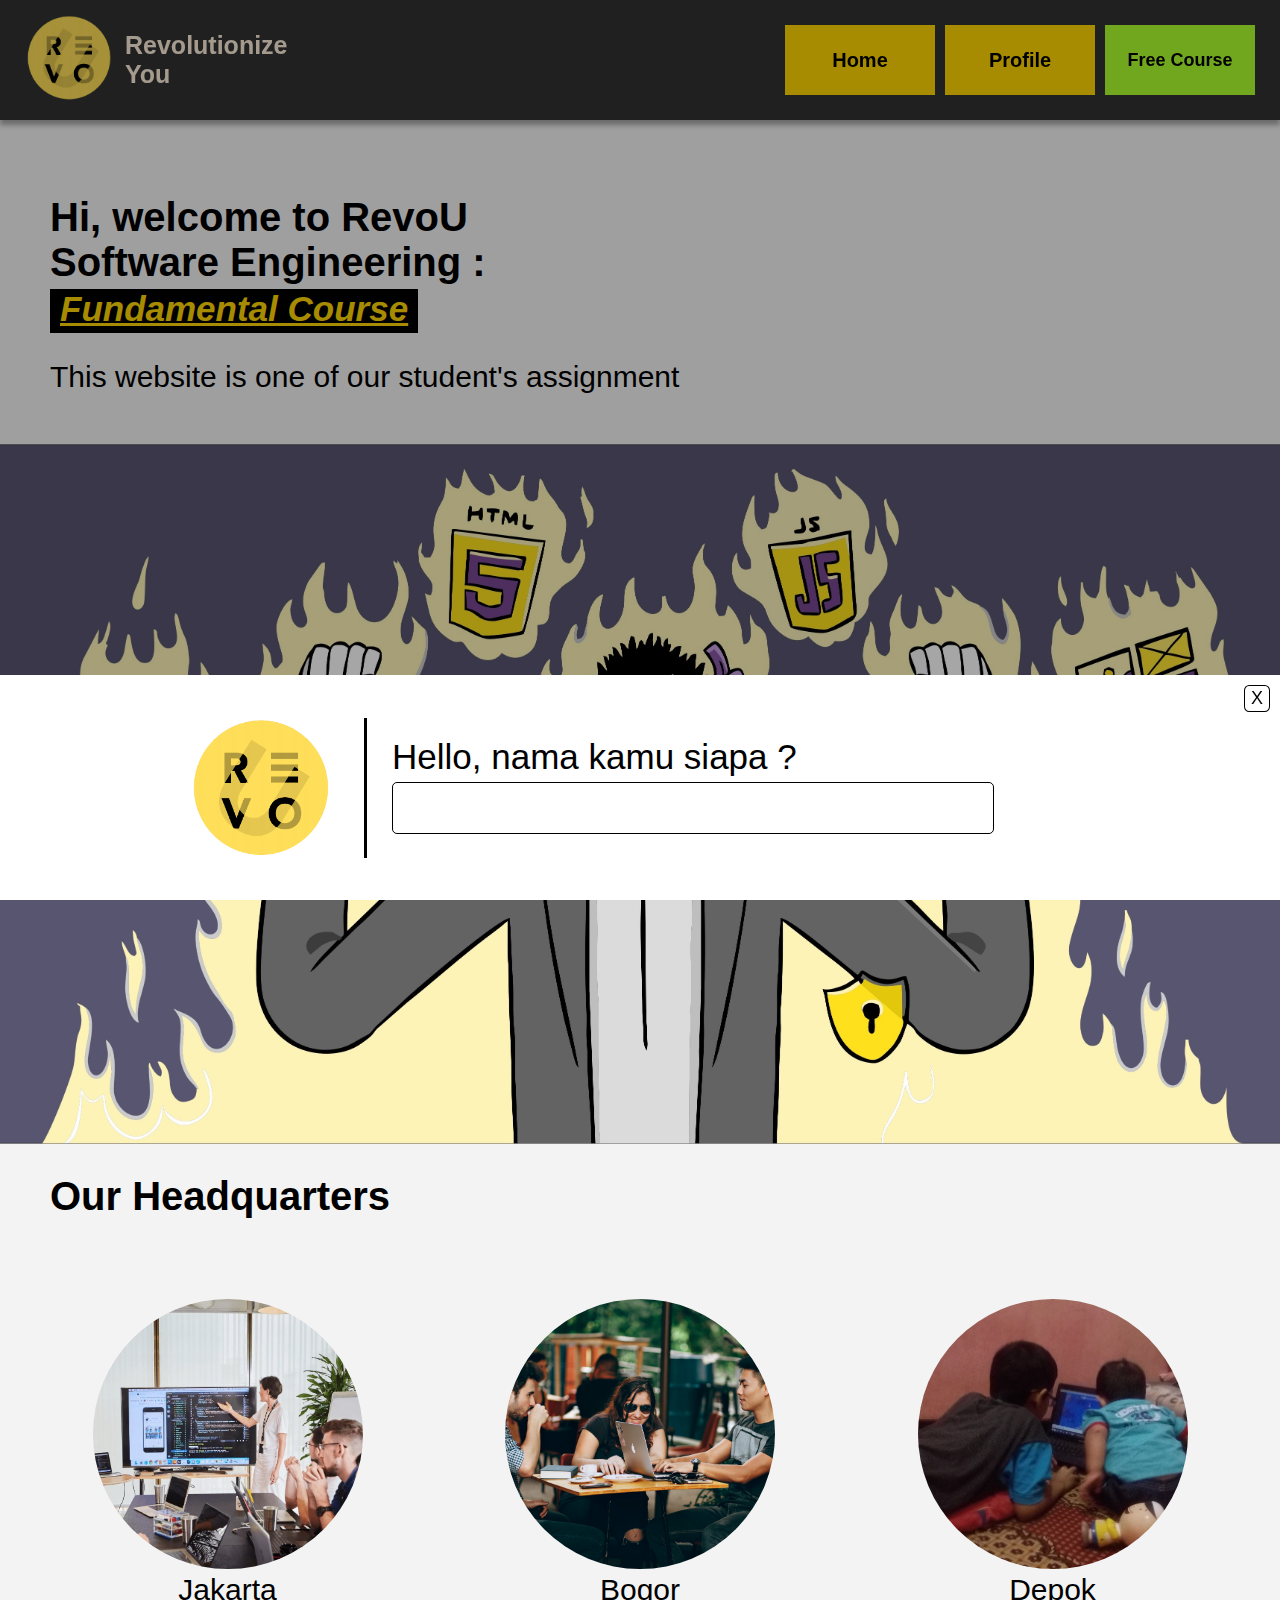
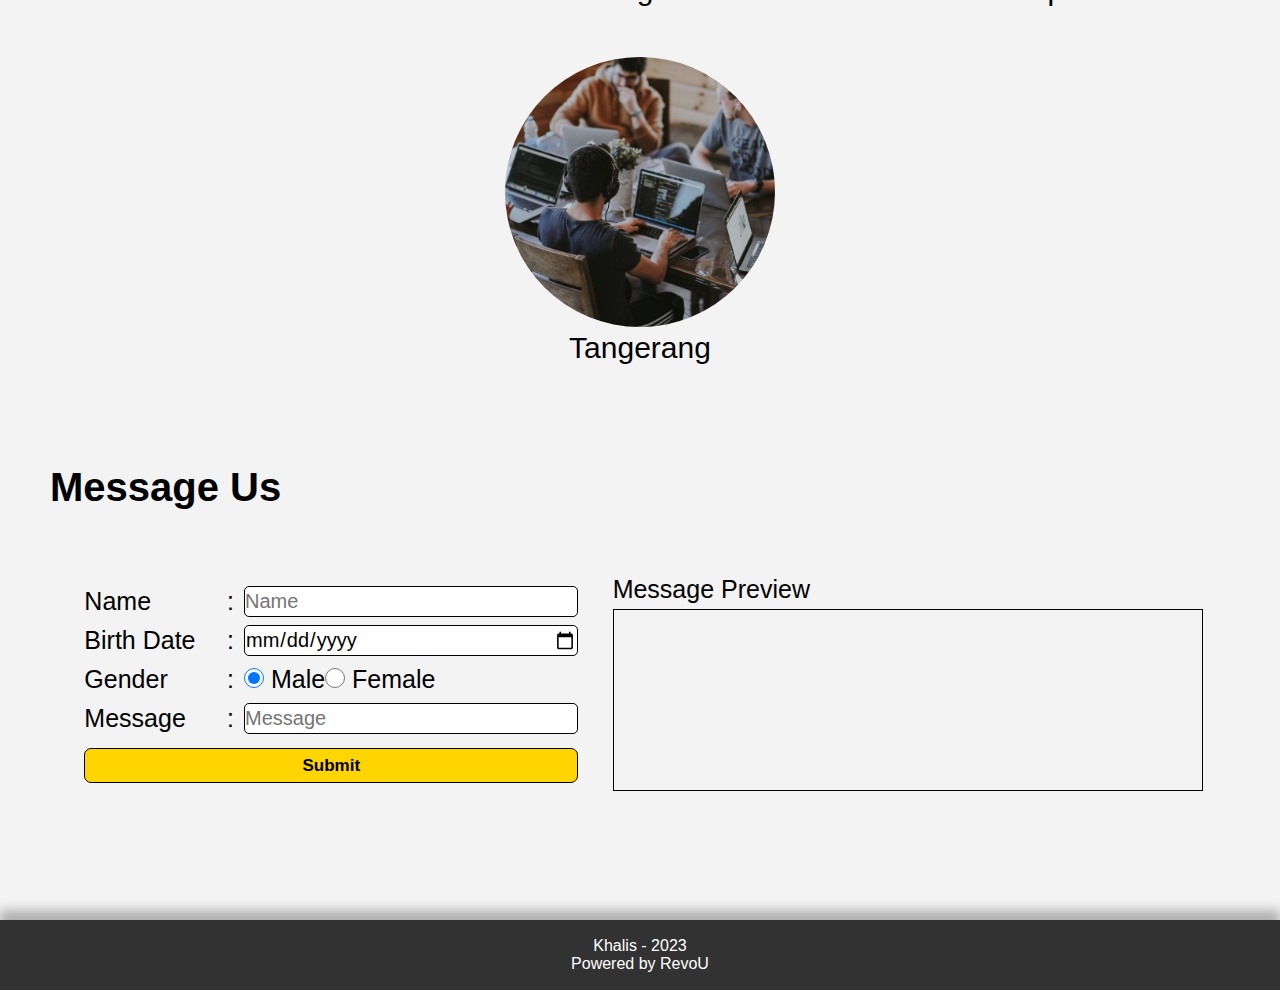
==== index.html @ 7afa5dc7 "responsive & resize : mobile S M L" ====
<!DOCTYPE html>

<html>

<head>
    <title>RevoU SEFC</title>
    <link rel="stylesheet" href="CSS/index.css">
    <meta name="viewport" content="width=device-width, initial-scale=1.0">
    <meta charset="UTF-8">
    <link rel="icon" type="image/x-icon" href="Assets/logo.png">

</head>

<body>

    <!-- HEADER -->
    <header>
        <nav>
            <div class="logo">
                <a href="index.html"><img src="Assets/logo.png"></a>
                <h4>Revolutionize You</h4>
            </div>
            <div class="menu">
                <a href="index.html"><button class="home">Home</button></a>
                <a href="profile.html"><button class="profile">Profile</button></a>
                <a href="course.html"><button id="course">Free Course</button></a>
            </div>
            <div class="burger">
                <button id="burger-button">
                    <div class="stripe"></div>
                    <div class="stripe"></div>
                    <div class="stripe"></div>
                </button>
            </div>
        </nav>
        <div id="burger-dropdown">
            <a href="index.html"><button class="menu-burger">Home</button></a>
            <a href="profile.html"><button class="menu-burger">Profile</button></a>
            <a href="course.html"><button class="menu-burger" id="course">Free Course</button></a>
        </div>
    </header>

    <!-- MAIN -->
    <main>

        <section id="welcome">
            <div class="container-welcome">

                <div class="welcome-head">
                    <h1><span id="guest">Hi,</span> welcome to RevoU<br>
                        Software Engineering : <br>
                        <span class="fc">
                            <a href="https://revou.co/fundamental-course-software-engineering?
                            utm_source=referral&utm_medium=advocacy&
                            utm_campaign=minicourse&refcode=khalllah">
                                <u>Fundamental Course</u></a></span>
                    </h1>
                    <p>This website is one of our student's assignment</p>
                </div>

                <figure class="banner">
                    <!-- EDIT GAMBAR -->
                    <img src="Assets/welcome-banner.jpg" style="width: 100%;">
                </figure>

            </div>
        </section>

        <section id="headquarters">

            <head>
                <h1>Our Headquarters</h1>
            </head>
            <div class="container-headquarter">
                <figure>
                    <img src="Assets/jakarta.jpg">
                    <figcaption>Jakarta</figcaption>
                </figure>
                <figure>
                    <img src="Assets/bogor.jpg">
                    <figcaption>Bogor</figcaption>
                </figure>
                <figure>
                    <img src="Assets/depok.jpg">
                    <figcaption>Depok</figcaption>
                </figure>
                <figure>
                    <img src="Assets/tangerang.jpg">
                    <figcaption>Tangerang</figcaption>
                </figure>
            </div>
        </section>

        <!-- MESSAGE US SECTION -->
        <section id="message">
            <h1>Message Us</h1>

            <div class="message-part">

                <!-- MESSAGE INPUT FORM -->
                <div class="message-input">
                    <form method="post">
                        <table>
                            <tr>
                                <td colspan="3" id="constraint-alert"></td>
                            </tr>
                            <tr>
                                <td class="col-1">Name</td>
                                <td class="col-2">:</td>
                                <td class="col-3"><input id="user-name" type="text" placeholder="Name"></td>
                            </tr>
                            <tr>
                                <td class="col-1">Birth Date</td>
                                <td class="col-2">:</td>
                                <td class="col-3"><input id="birth-date" type="date" placeholder="Tanggal Lahir"></td>
                            </tr>
                            <tr>
                                <td class="col-1">Gender</td>
                                <td class="col-2">:</td>
                                <td class="col-3">
                                    <div>
                                        <input type="radio" name="gender" value="Male" checked>
                                        <label>Male</label>
                                    </div>
                                    <div>
                                        <input type="radio" name="gender" value="Female">
                                        <label>Female</label>
                                    </div>
                                </td>
                            </tr>
                            <tr>
                                <td class="col-1">Message</td>
                                <td class="col-2">:</td>
                                <td class="col-3"><input type="text" id="user-message" placeholder="Message"></td>
                            </tr>
                            <tr>
                                <td class="row-submit" colspan="3"><button id="submit" type="button">Submit</button>
                                </td>
                            </tr>
                        </table>
                    </form>
                </div>

                <!-- MESSAGE PREVIEW -->
                <div class="message-preview">
                    <h4>Message Preview</h4>
                    <div class="message-preview-container">
                        <p id="preview-box"></p>
                    </div>
                </div>

            </div>

        </section>
    </main>
</body>

<!-- FOOTER -->
<footer>
    <p class="copyright">Khalis - 2023</p>
    <p class="revou">Powered by RevoU</p>
</footer>

<!-- POP UP BLINDER INPUT NAME -->

<div id="popup-blinder"></div>

<div id="input-name">
    <div class="popup-logo">
        <img src="Assets/logo.png">
        <div class="popup-divider"></div>
    </div>
    <form name="input-guest-name">
        <label class="popup-message"> Hello, nama kamu siapa ?</label>
        <br>
        <input class="popup-message" name="guest-name" type="text">
    </form>
    <div id="popup-close">
        <a class="popup-x" href="index.html">X</a>
    </div>
</div>




<!-- DOM JS SCRIPT -->
<script src="JS/index.js"></script>

</html>
---- CSS/index.css ----
/* CSS RESET */
* {
	margin: 0;
	padding: 0;
	border: 0;
	font-size: 100%;
	font: inherit;
	vertical-align: baseline;
}

/* GENERAL STYLE */

body {
	background-color: rgb(243, 243, 243);
}

h1, p, h4, th, td, figcaption, button, input {
	font-family: 'Segoe UI', Tahoma, Geneva, Verdana, sans-serif;
}

input {
	border: 1px solid black;
	border-radius: 5px;
	width: 100%;
	height: 100%;
}

h1 {
	font-size: 40px;
	margin-bottom: 30px;
	padding-left: 30px;
	font-weight: bold;
	padding: 0px 50px 0px 50px;
}

figcaption {
	font-size: 30px;
}

/* HEADER STYLE */

.logo {
	display: flex;
	align-items: center;
	margin-left: 20px;
	
}

.logo > h4  {
	color: antiquewhite;
	margin: 0px 5px 0px 5px;
	height: fit-content;
	font-size: 25px;
	font-weight: bold;
}

.logo > a > img {
	width: 100px;
}

nav {
	display: flex;
	background-color: rgb(50, 50, 50);
	height: 120px;
	box-shadow: 0 5px 5px rgba(13, 13, 13, 0.345);	
}

header {
	position: fixed;
	width: 100%;
}

.menu {
	display: flex;
	justify-content: flex-end;
	align-items: center;
	width: 100%;
	margin-right: 20px;
}

.menu > a > button {
	padding: 20px;
	background-color: rgb(255, 213, 0);
	margin: 0px 5px 0px 5px;
	width: 150px;
	height: 70px;
	text-align: center;
	font-size: 20px;
	font-weight: bold;
}

.menu > a > button:hover {
	background-color: rgb(239, 199, 0);
	color: white;
}

#course {
	background-color: greenyellow;
	font-size: large;
}

#course:hover {
	background-color: rgb(154, 229, 40);
	font-size: large;
}

.fc {
	font-style: italic;
	font-size: 35px;
	font-weight: 700;
	padding: 0 10px 5px 10px;
	background-color: black;
}

.fc > a {
	color: rgb(255, 213, 0);
}

.fc > a:hover {
	color: rgb(255, 174, 0);
}


/* MAIN BODY STYLE */

main {
	padding-top: 195px;
}

.container-welcome > figure {
	display: flex;
	justify-content: center;
	margin: 30px 0 30px 0;
}

.welcome-head > p {
	padding: 0px 50px 20px 50px;
	font-size: 30px;
}


/* HEADQUARTER STYLE */

.container-headquarter > figure > img {
	width: 300px;
}

.container-headquarter {
	display: flex;
	justify-content: space-evenly;
	flex-wrap: wrap;
}

.container-headquarter > figure {
	text-align: center;
	margin: 50px 50px 0 50px;
}

.container-headquarter > figure > img {
	width:270px;
  	height:270px;
  	object-fit:cover;
  	border-radius:50%;
}


/* MESSAGE STYLE */

#message {
	margin-top: 100px;
	margin-bottom: 100px;
}

#constraint-alert {
	text-align: center;
	font-size: 20px;
	color: red;
}

td {
	display: flex;
	align-items: center;
	padding: 5px;
	font-size: 25px;
}

tr {
	display: flex;
}

.col-1 {
	width: 200px
}

.col-2 {
	width: fit-content;
}

.col-3 {
	width: 100%;
}

.row-submit {
	width: 100%;
}

.message-preview-container {
	border: 1px solid black; 
	min-height: 180px;
	max-height: fit-content;
	margin-top: 5px;
}

#user-name, #birth-date, #user-message {
	width: 100%;
	font-size: 20px;
}

#preview-box {
	word-wrap: break-word;
	padding: 10px;
	font-size: 18px;
}

.message-part {
	display: flex;
	flex-wrap: wrap;
	justify-content: space-evenly;
	margin: 0 50px 0 50px;
}

.message-preview {
	width: 50%;
	margin-top: 35px;
}

.message-input {
	margin-top: 30px;
	margin-bottom: 30px;
}

input[type=radio] {
	width: 20px;
	height: 20px;
}

h4 {
	font-size: 25px;
}

#submit {
	margin-top: 5px;
	width: 100%;
	height: 35px;
	font-size: 17px;
	background-color: rgb(255, 213, 0);
	font-weight: bold;
	border: 1px solid black;
	border-radius: 7px;
}

#submit:hover {
	margin-top: 5px;
	width: 100%;
	height: 35px;
	font-size: 17px;
	background-color: rgb(239, 199, 0);
	color: white;
}

/* FOOTER STYLE */

footer {
	display: flex;
	justify-content: center;
	flex-direction: column;
	align-items: center;
	background-color: rgb(50, 50, 50);
	height: 70px;
	box-shadow: 0px -10px 10px rgba(13, 13, 13, 0.288);
}

footer > p {
	color: white;
}

/* POP UP INPUT NAME */

#popup-blinder {
	position: fixed;
	left: 0;
	right: 0;
	bottom: 0;
	top: 0;
	background-color: rgba(0, 0, 0, 0.345);
}

#input-name {
	display: flex;
	align-items: center;
	position: fixed;
  	left: 0;
  	right: 0;
  	bottom: 0;
  	top: 75%;
  	background-color: white;
}

.popup-logo {
	display: flex;
	align-items: center;
	width: 100%;
	justify-content: flex-end;
}

.popup-logo > img {
	height: 100px;
}

.popup-divider {
	width: 3px;
	height: 70px;
	background-color: black;
	margin: 20px;
}

.popup-message {
	font-size: 25px;
	font-family:'Gill Sans', 'Gill Sans MT', Calibri, 'Trebuchet MS', sans-serif;
	margin: 5px;
	width: 300px;
	height: 40px;
}

.popup-x {
	display: flex;
	justify-content: center;
	align-items: center;
	/* position: fixed; */
  	left: 96%;
  	top: 77%;
  	border: 1px solid black;
	border-radius: 20%;
	width: 20px;
	font-size: large;
	font-family: Geneva, Verdana, sans-serif;
	font-weight: 500;
	text-decoration: none;
	color: black;
	padding: 2px 2px 2px 2px;
}

#popup-close {
	display: flex;
	justify-content: flex-end;
	align-items: start;
	width: 70%;
	height: 100%;
	margin-right: 10px;
	margin-top: 20px;
}

@media only screen and (max-width: 615px) {
	
	/* REVAMP POPUP */
	.popup-message {
		font-size: 20px;
		font-family:'Gill Sans', 'Gill Sans MT', Calibri, 'Trebuchet MS', sans-serif;
		margin: 5px;
		width: 100%;
		height: 40px;
	}

	.popup-logo > img{
		display: none;
	}

	.popup-logo {
		width: 20%;
	}
	
	#popup-close {
		width: 30%;
		height: 100%;
		margin-right: 10px;
		margin-top: 20px;
	}
}


@media only screen and (max-width: 800px) {
	
	/* RESIZE FIGURE */
	.container-headquarter > figure {
		margin: 50px 10px 0 10px;
	}

	.container-headquarter > figure > img {
		width: 150px;
		height: 150px;
	}

	.container-headquarter > figure > figcaption {
		font-size: large;
	}

	/* POSITIONING MESSAGE */

	#message {
		margin-top: 70px;
	}

	#message > h1 {
		margin-bottom: 0;
	}

	input {
		text-align: center;
	}

	
	/* REVAMP FORM */
	.col-1, .col-3 {
		width: 100%;
	}

	input {
		height: 50px;
	}

	#submit {
		margin-top: 30px;
		height: 50px;
		font-size: 20px;
	}

	#submit:hover {
		margin-top: 30px;
		height: 50px;
		font-size: 20px;
	}

	.col-3 {
		display: flex;
		justify-content: space-evenly;
	}

	.col-3 > div {
		display: flex;
		align-items: center;
	}

	.col-2 {
		display: none;
	}

	tr {
		flex-direction: column;
		width: 100%;
	}

	.message-input, form, table {
		width: 100%;
	}

	.col-3 > div > input[type=radio]{
		height: 40px;
		width: 40px;
		margin: 0 20px 0 20px;
	}

	.message-preview {
		width: 100%;
	}

	/* NAVBAR to BURGER */
	.menu {
		display: none;
	}

	.stripe {
		background-color: rgb(255, 255, 255);
		width: 20px;
		padding: 2px;
		margin: 3px;
	}

	.burger {
		display: flex;
		justify-content: flex-end;
		width: 100%;
	}

	.burger > button {
		display: flex;
		flex-direction: column;
		align-items: center;
		justify-content: center;
		width: 100px;
		background-color: rgba(0, 0, 0, 0);
		border-color: rgba(0, 0, 0, 0);
	}

	#burger-dropdown {
		display: none;
		flex-direction: column;
	}

	.menu-burger {
		padding: 20px;
		background-color: rgb(99, 99, 99);
		width: 100%;
		text-align: center;
		font-size: 20px;
		font-weight: bold;
		border-color: rgba(126, 126, 126, 0);
		color: rgb(255, 255, 255);
	}

	#course {
		padding: 20px;
		background-color: rgb(79, 79, 79);
		width: 100%;
		text-align: center;
		font-size: 20px;
		font-weight: bold;
		border-color: rgba(0, 0, 0, 0);
	}
	
}

@media only screen and (min-width: 1017px) {

	/* REVAMP POPUP */
	.popup-logo > img, .popup-divider {
		height: 140px;
	}

	.popup-message {
		height: 50px;
		font-size: 35px;
		width: 600px;
	}

}

@media only screen and (max-width: 1017px) {

	/* RESIZE FIGURE */

	.container-headquarter > figure > img {
		width: 200px;
		height: 200px;
	}

	.container-headquarter > figure > figcaption {
		font-size: large;
	}

}



@media only screen and (max-width: 425px) {

	/* RESIZE NAV */
	.logo > a > img {
		width: 70px;
	}

	.logo > h4 {
		font-size: medium;
	}
	
	/* RESIZE WELCOME */
	h1 {
		font-size: 25px;
		margin-bottom: 15px;
	}

	.fc {
		font-size: 25px;
	}

	.welcome-head > p {
		font-size: 20px;
	}


	/* RESIZE GENDER */
	.col-3 > div > input[type=radio]{
		height: 30px;
		width: 30px;
		margin: 0 10px 0 10px;
	}

	/* RESIZE FIGURE */

	.container-headquarter > figure > img {
		width: 150px;
		height: 150px;
	}

	.container-headquarter > figure > figcaption {
		font-size: large;
	}

}

@media only screen and (min-width:800px) {
	#burger-dropdown {
		display: none;
	}
}


@media only screen and (max-width: 320px) {

	/* POSITION MAIN */
	main {
		padding-top: 120px;
	}
	
	/* RESIZE NAV */
	nav {
		height: 70px;
	}
	
	.logo > a > img {
		width: 50px;
	}

	.logo > h4 {
		font-size: small;
	}


	/* RESIZE WELCOME */
	h1 {
		font-size: 20px;
		margin-bottom: 15px;
	}

	.fc {
		font-size: 20px;
	}

	.welcome-head > p {
		font-size: 15px;
	}

	
	/* RESIZE GENDER */
	.col-3 > div > input[type=radio]{
		height: 20px;
		width: 20px;
		margin: 0 10px 0 10px;
	}

	/* RESIZE FIGURE */

	.container-headquarter > figure > img {
		width: 100px;
		height: 100px;
	}

	.container-headquarter > figure > figcaption {
		font-size: large;
	}

}

@media only screen and (max-width: 356px) {
		
	/* POSITION MAIN */
	main {
		padding-top: 100px;
	}
		
	/* RESIZE NAV */
	nav {
		height: 70px;
	}
		
	.logo > a > img {
		width: 40px;
	}

	/* RESIZE WELCOME */
	h1 {
		font-size: 20px;
		margin-bottom: 10px;
	}

	.fc {
		font-size: 20px;
	}

	.welcome-head > p {
		font-size: 15px;
		padding-bottom: 7px;
	}

	.logo > h4 {
		font-size: medium;
	}

	/* RESIZE MESSAGE */
	
	#message {
		margin-bottom: 50px;
	}
	
	.message-input {
		margin-top: 10px;
    	margin-bottom: 15px;
	}
	
	td {
		font-size: 15px;
	}

	#user-name, #birth-date, #user-message {
		font-size: 15px;
		height: 30px;
	}

	#submit {
		margin-top: 20px;
    	height: 40px;
    	font-size: 15px;
	}

	h4 {
		font-size: 20px;
	}

	#constraint-alert {
		font-size: 15px;
	}
	
	/* RESIZE GENDER */
	.col-3 > div > input[type=radio]{
		height: 20px;
		width: 20px;
		margin: 0 5px 0 5px;
	}

	.col-3 > div > label{
		font-size: large;
	}

	/* RESIZE MESSAGE PREVIEW */
	.message-preview {
		margin-top: 10px;
	}

	#preview-box {
		word-wrap: break-word;
		padding: 5px;
		font-size: 12px;
	}

}
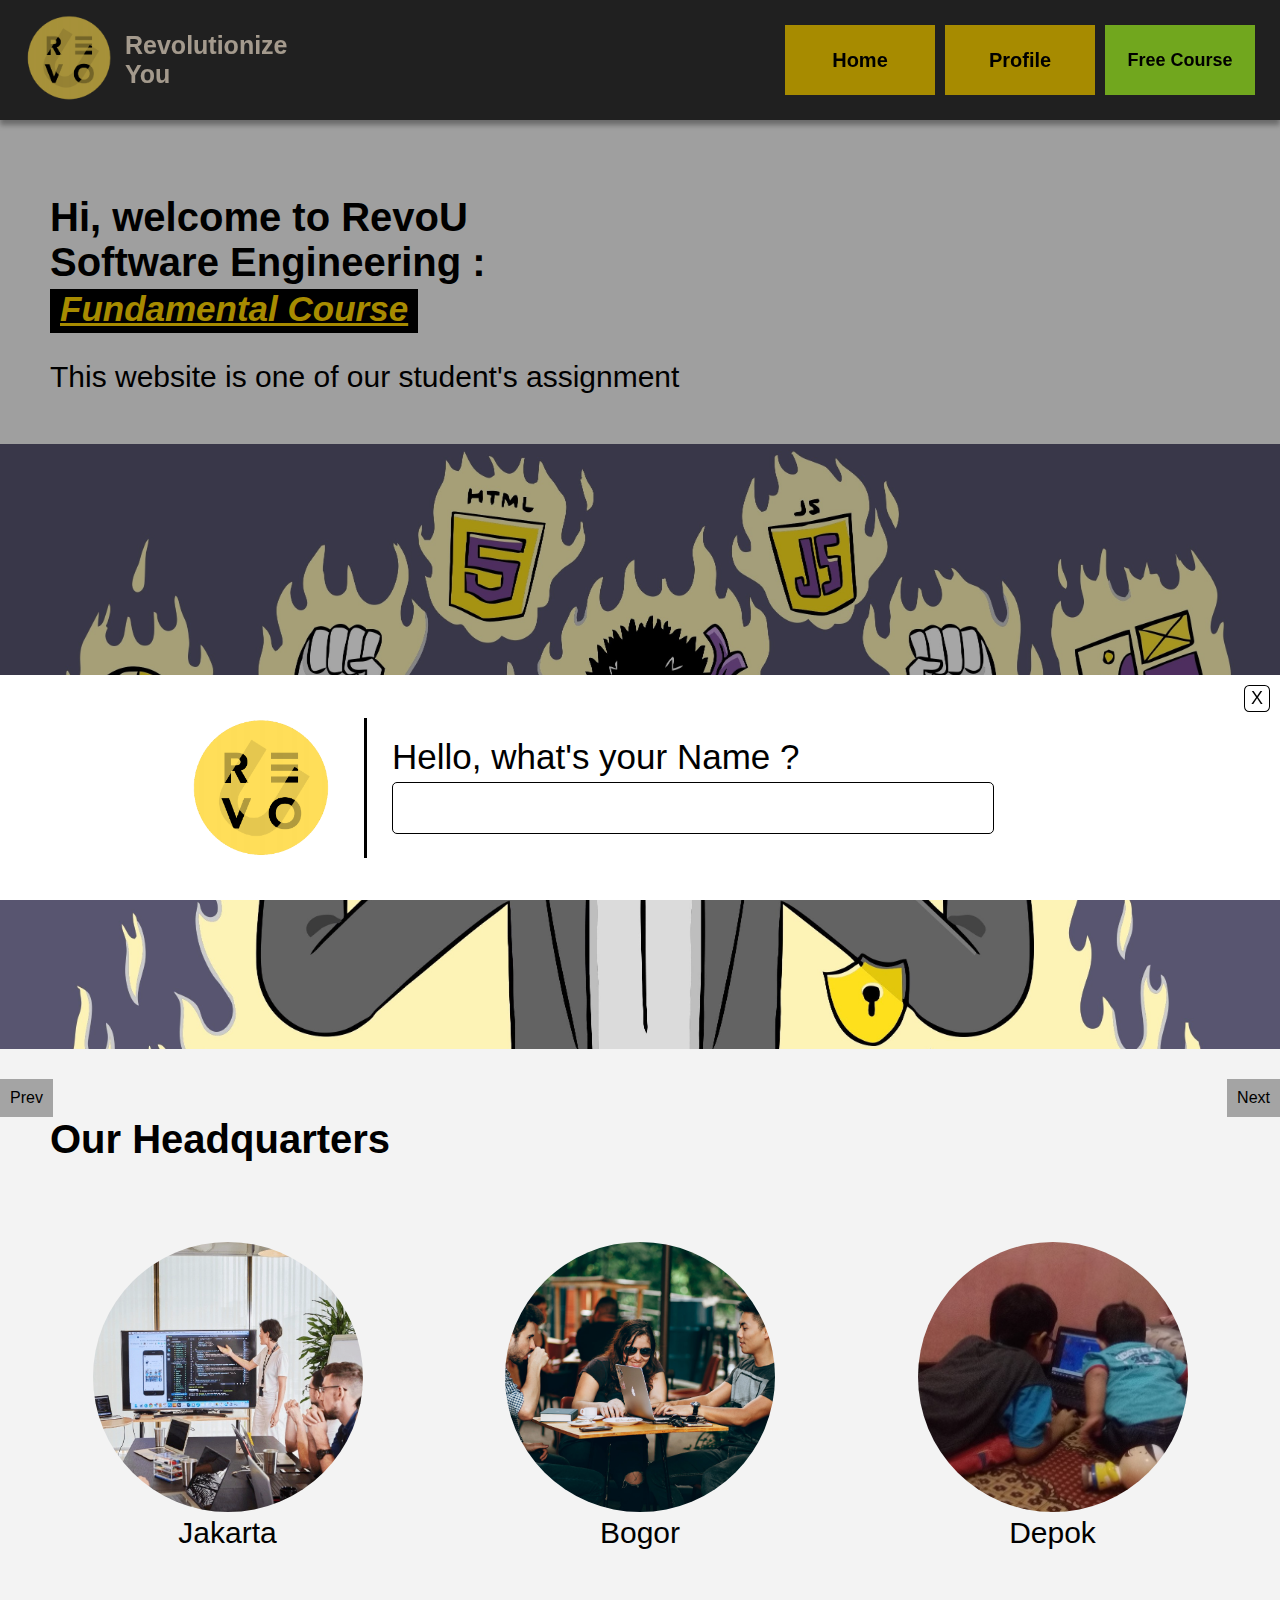
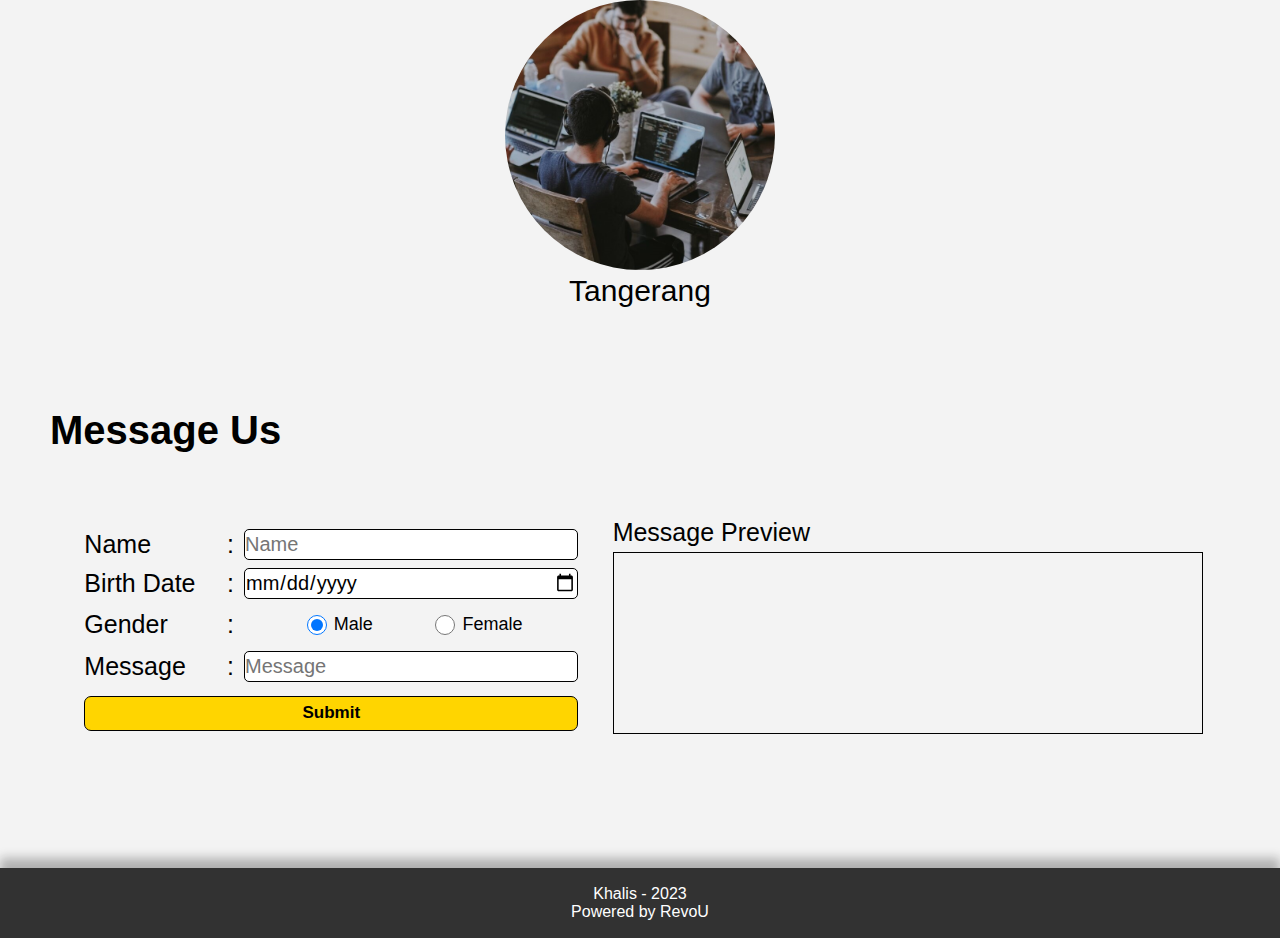
==== commit 67720b03: "feat: banner next and prev" ====
--- a/index.html
+++ b/index.html
@@ -59,9 +59,16 @@
                 </div>
 
                 <figure class="banner">
-                    <!-- EDIT GAMBAR -->
-                    <img src="Assets/welcome-banner.jpg" style="width: 100%;">
+                    <img id="banner0" class="banner-img" src="Assets/welcome-banner.jpg">
+                    <img id="banner1" class="banner-img" src="Assets/banner_se.jpg">
+                    <img id="banner2" class="banner-img" src="Assets/banner_dm.jpg">
+                    <img id="banner3" class="banner-img" src="Assets/banner_da.jpg">
+                    <img id="banner4" class="banner-img" src="Assets/banner_pm.jpg">
                 </figure>
+                <div class="slide">
+                    <button id="prev" class="slide-button">Prev</button>
+                    <button id="next" class="slide-button">Next</button>
+                </div>
 
             </div>
         </section>
@@ -119,11 +126,11 @@
                                 <td class="col-2">:</td>
                                 <td class="col-3">
                                     <div>
-                                        <input type="radio" name="gender" value="Male" checked>
+                                        <input class="radio-circle" type="radio" name="gender" value="Male" checked>
                                         <label>Male</label>
                                     </div>
                                     <div>
-                                        <input type="radio" name="gender" value="Female">
+                                        <input class="radio-circle" type="radio" name="gender" value="Female">
                                         <label>Female</label>
                                     </div>
                                 </td>
@@ -171,7 +178,7 @@
         <div class="popup-divider"></div>
     </div>
     <form name="input-guest-name">
-        <label class="popup-message"> Hello, nama kamu siapa ?</label>
+        <label class="popup-message"> Hello, what's your Name ?</label>
         <br>
         <input class="popup-message" name="guest-name" type="text">
     </form>
--- a/CSS/index.css
+++ b/CSS/index.css
@@ -127,17 +127,34 @@
 	padding-top: 195px;
 }
 
-.container-welcome > figure {
-	display: flex;
-	justify-content: center;
-	margin: 30px 0 30px 0;
-}
-
 .welcome-head > p {
 	padding: 0px 50px 20px 50px;
 	font-size: 30px;
 }
 
+.banner {
+	display: flex;
+	justify-content: center;
+	margin: 30px 0 30px 0;
+}
+
+.banner > img {
+	width: 100%;
+}
+
+.banner-img {
+	display: none;
+}
+
+.slide {
+	display: flex;
+	justify-content: space-between;
+}
+
+.slide-button {
+	padding: 10px;
+	background-color: rgba(0, 0, 0, 0.324);
+}
 
 /* HEADQUARTER STYLE */
 
@@ -163,7 +180,6 @@
   	border-radius:50%;
 }
 
-
 /* MESSAGE STYLE */
 
 #message {
@@ -198,6 +214,26 @@
 
 .col-3 {
 	width: 100%;
+}
+
+.col-3 > div > input[type=radio] {
+	width: 20px;
+	height: 20px;
+	margin: 7px;
+}
+
+.col-3 {
+	display: flex;
+	justify-content: space-evenly;
+}
+
+.col-3 > div {
+	display: flex;
+	align-items: center;
+}
+
+.col-3 > div > label {
+	font-size: large;
 }
 
 .row-submit {
@@ -239,10 +275,7 @@
 	margin-bottom: 30px;
 }
 
-input[type=radio] {
-	width: 20px;
-	height: 20px;
-}
+
 
 h4 {
 	font-size: 25px;
@@ -559,10 +592,13 @@
 
 }
 
-
-
 @media only screen and (max-width: 425px) {
 
+	/* POSITIONING MAIN */
+	main {
+		padding-top: 160px;
+	}
+	
 	/* RESIZE NAV */
 	.logo > a > img {
 		width: 70px;
@@ -586,16 +622,7 @@
 		font-size: 20px;
 	}
 
-
-	/* RESIZE GENDER */
-	.col-3 > div > input[type=radio]{
-		height: 30px;
-		width: 30px;
-		margin: 0 10px 0 10px;
-	}
-
 	/* RESIZE FIGURE */
-
 	.container-headquarter > figure > img {
 		width: 150px;
 		height: 150px;
@@ -605,51 +632,21 @@
 		font-size: large;
 	}
 
-}
-
-@media only screen and (min-width:800px) {
-	#burger-dropdown {
-		display: none;
-	}
-}
-
-
-@media only screen and (max-width: 320px) {
-
-	/* POSITION MAIN */
-	main {
-		padding-top: 120px;
-	}
-	
-	/* RESIZE NAV */
-	nav {
-		height: 70px;
-	}
-	
-	.logo > a > img {
-		width: 50px;
-	}
-
-	.logo > h4 {
-		font-size: small;
-	}
-
-
-	/* RESIZE WELCOME */
-	h1 {
-		font-size: 20px;
-		margin-bottom: 15px;
-	}
-
-	.fc {
-		font-size: 20px;
-	}
-
-	.welcome-head > p {
-		font-size: 15px;
-	}
-
-	
+	/* RESIZE MESSAGE FORM */
+	#constraint-alert {
+		font-size: 14px;
+		justify-content: center;
+	}
+
+	.col-1 {
+		font-size: 16px;
+	}
+
+	#user-name, #birth-date, #user-message {
+		font-size: 14px;
+		height: 30px;
+	}
+
 	/* RESIZE GENDER */
 	.col-3 > div > input[type=radio]{
 		height: 20px;
@@ -657,6 +654,86 @@
 		margin: 0 10px 0 10px;
 	}
 
+	.col-3 > div > label {
+		font-size: 18px;
+	}
+
+	#submit {
+		height: 35px;
+		margin-top: 15px;
+		font-size: medium;
+	}
+
+	#submit:hover {
+		height: 35px;
+		margin-top: 15px;
+		font-size: medium;
+	}
+
+	.message-preview {
+		margin-top: 5px;
+	}
+
+	h4 {
+		font-size: 18px;
+	}
+
+	#message {
+		margin-bottom: 50px;
+	}
+}
+
+@media only screen and (min-width:800px) {
+	#burger-dropdown {
+		display: none;
+	}
+	
+}
+
+
+@media only screen and (max-width: 320px) {
+
+	/* POSITION MAIN */
+	main {
+		padding-top: 120px;
+	}
+	
+	/* RESIZE NAV */
+	nav {
+		height: 70px;
+	}
+	
+	.logo > a > img {
+		width: 50px;
+	}
+
+	.logo > h4 {
+		font-size: small;
+	}
+
+
+	/* RESIZE WELCOME */
+	h1 {
+		font-size: 20px;
+		margin-bottom: 15px;
+	}
+
+	.fc {
+		font-size: 20px;
+	}
+
+	.welcome-head > p {
+		font-size: 15px;
+	}
+
+	
+	/* RESIZE GENDER */
+	.col-3 > div > input[type=radio]{
+		height: 20px;
+		width: 20px;
+		margin: 0 10px 0 10px;
+	}
+
 	/* RESIZE FIGURE */
 
 	.container-headquarter > figure > img {
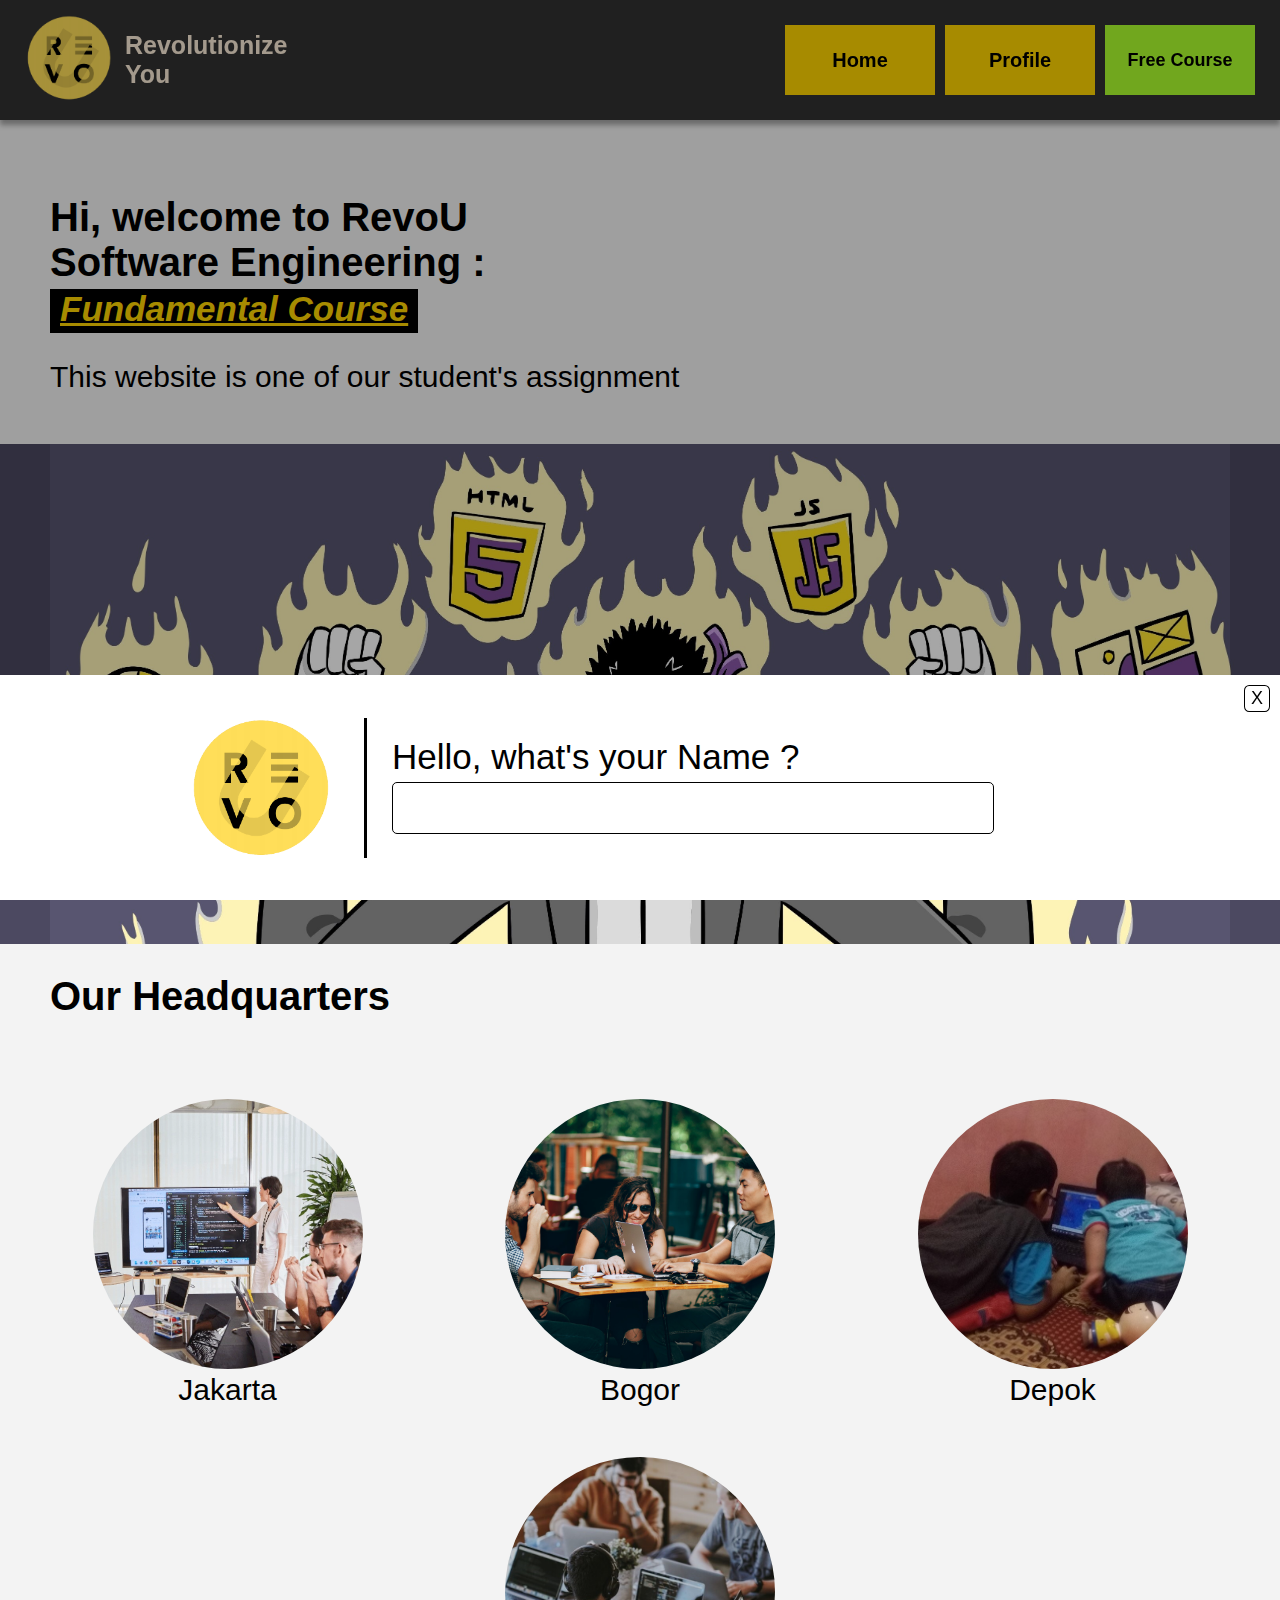
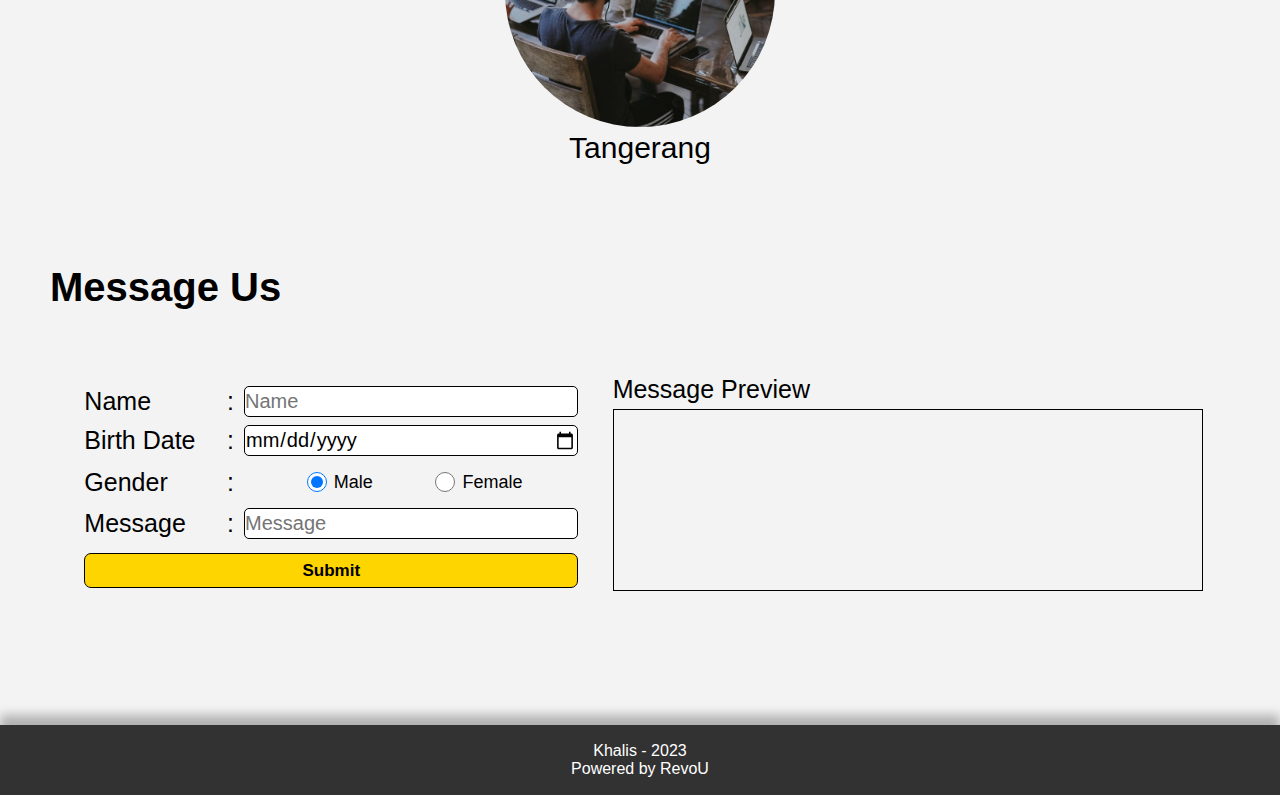
==== commit 43e06fc5: "styling: slide button" ====
--- a/index.html
+++ b/index.html
@@ -59,16 +59,16 @@
                 </div>
 
                 <figure class="banner">
-                    <img id="banner0" class="banner-img" src="Assets/welcome-banner.jpg">
+                    <div class="slide">
+                        <button id="prev" class="slide-button">&#8249;</button>
+                        <button id="next" class="slide-button">&#8250;</button>
+                    </div>
+                    <img id="banner0" class="banner-img-0" src="Assets/welcome-banner.jpg">
                     <img id="banner1" class="banner-img" src="Assets/banner_se.jpg">
                     <img id="banner2" class="banner-img" src="Assets/banner_dm.jpg">
                     <img id="banner3" class="banner-img" src="Assets/banner_da.jpg">
                     <img id="banner4" class="banner-img" src="Assets/banner_pm.jpg">
                 </figure>
-                <div class="slide">
-                    <button id="prev" class="slide-button">Prev</button>
-                    <button id="next" class="slide-button">Next</button>
-                </div>
 
             </div>
         </section>
--- a/CSS/index.css
+++ b/CSS/index.css
@@ -136,10 +136,15 @@
 	display: flex;
 	justify-content: center;
 	margin: 30px 0 30px 0;
+	height: 500px;
+	width: 100%;
+
 }
 
 .banner > img {
 	width: 100%;
+	object-fit: cover;
+	object-position: top;
 }
 
 .banner-img {
@@ -148,12 +153,21 @@
 
 .slide {
 	display: flex;
+	position: absolute;
+	align-items: center;
 	justify-content: space-between;
+	width: 100%;
+	height: 500px;
 }
 
 .slide-button {
 	padding: 10px;
-	background-color: rgba(0, 0, 0, 0.324);
+	height: 100%;
+	width: 50px;
+	background-color: rgba(0, 0, 0, 0.135);
+	font-size: 40px;
+	color: white;
+	font-weight: 1000;
 }
 
 /* HEADQUARTER STYLE */
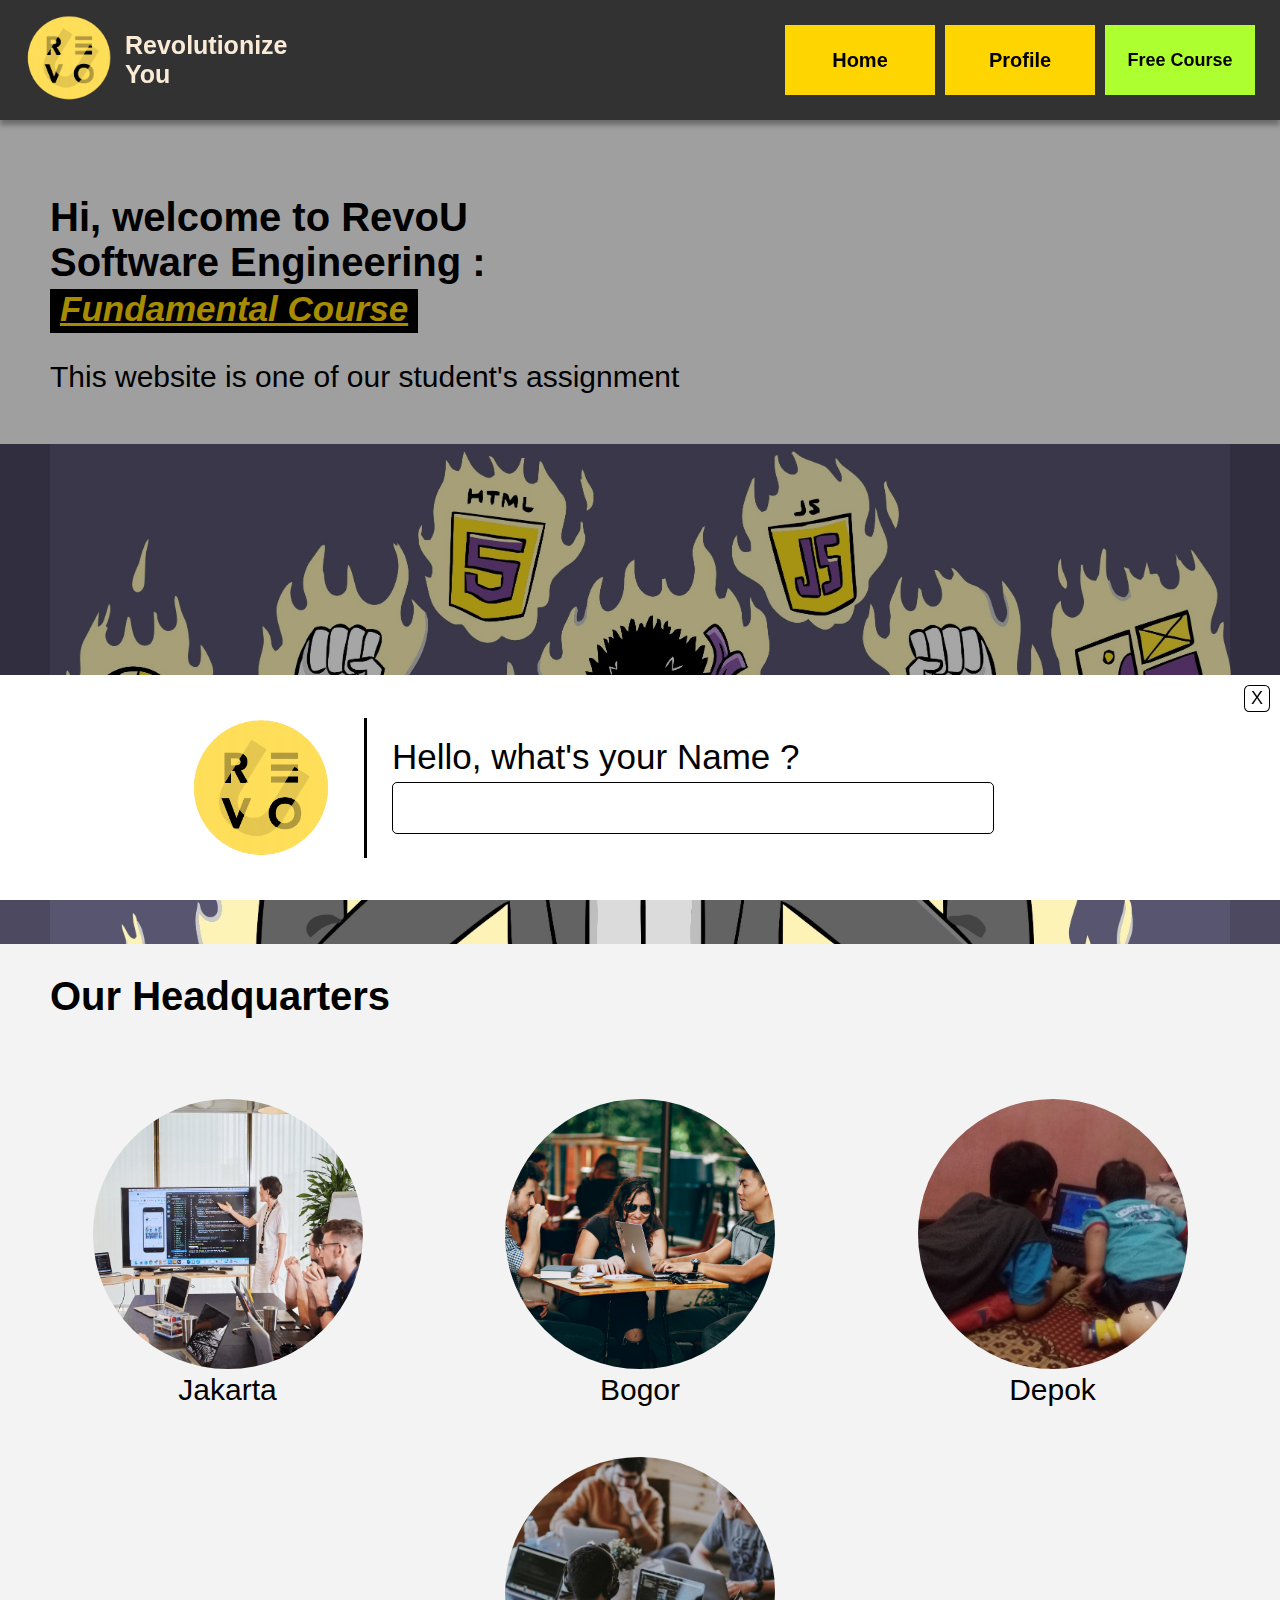
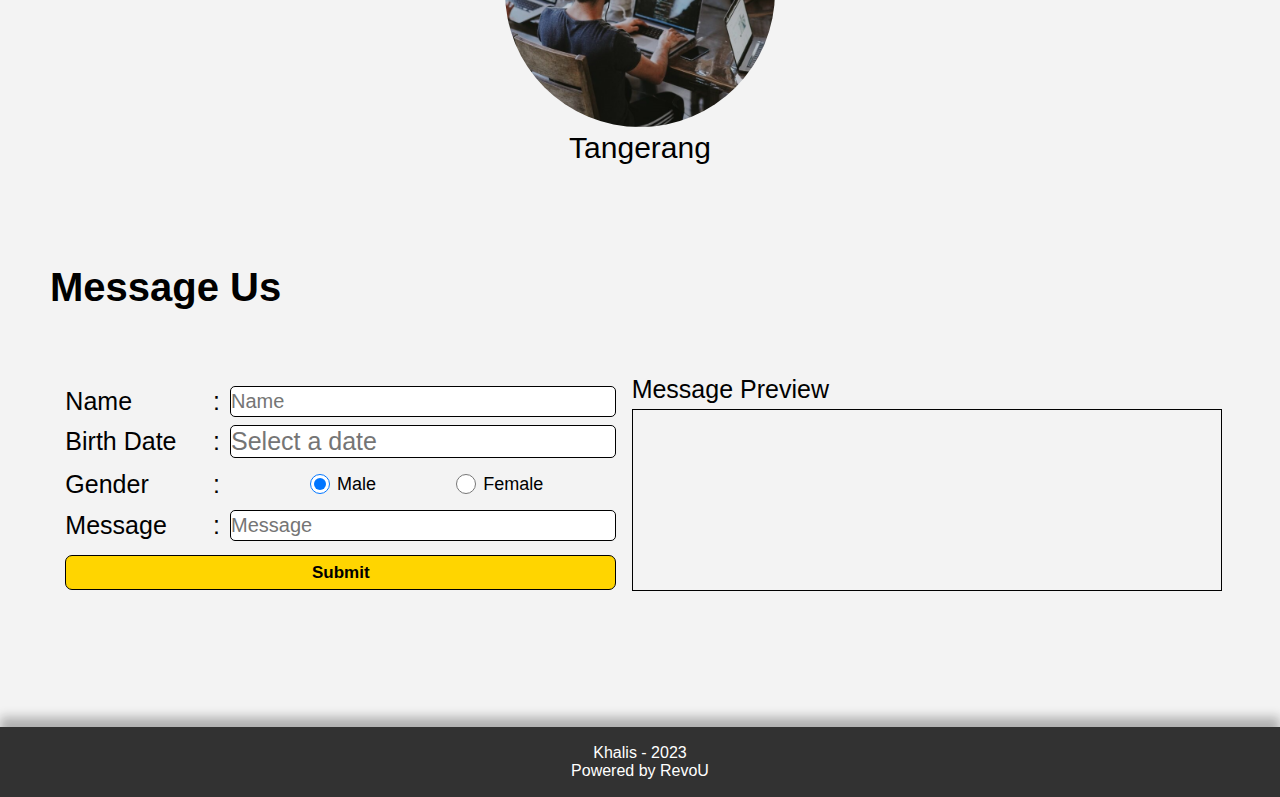
==== commit 559d7ccb: "debug: try solving shrungken date form" ====
--- a/index.html
+++ b/index.html
@@ -119,7 +119,16 @@
                             <tr>
                                 <td class="col-1">Birth Date</td>
                                 <td class="col-2">:</td>
-                                <td class="col-3"><input id="birth-date" type="date" placeholder="Tanggal Lahir"></td>
+                                <td class="col-3">
+                                    
+                                    <!-- FIXING SHRUNGKEN FORM ON MOBILE -->
+                                    <input type="text" placeholder="Select a date" onfocus="$(this).hide().next().attr('hidden',false).focus();"/>
+                                    <input id="birth-date" type="datetime-local"  hidden="true">
+
+                                    <!-- <input id="birth-date" type="date" placeholder="Tanggal Lahir"> -->
+
+
+                                </td>
                             </tr>
                             <tr>
                                 <td class="col-1">Gender</td>
--- a/CSS/index.css
+++ b/CSS/index.css
@@ -68,6 +68,7 @@
 header {
 	position: fixed;
 	width: 100%;
+	z-index: 2;
 }
 
 .menu {
@@ -138,17 +139,6 @@
 	margin: 30px 0 30px 0;
 	height: 500px;
 	width: 100%;
-
-}
-
-.banner > img {
-	width: 100%;
-	object-fit: cover;
-	object-position: top;
-}
-
-.banner-img {
-	display: none;
 }
 
 .slide {
@@ -168,6 +158,16 @@
 	font-size: 40px;
 	color: white;
 	font-weight: 1000;
+}
+
+.banner > img {
+	width: 100%;
+	object-fit: cover;
+	object-position: top;
+}
+
+.banner-img {
+	display: none;
 }
 
 /* HEADQUARTER STYLE */
@@ -437,6 +437,25 @@
 
 @media only screen and (max-width: 800px) {
 	
+	/* RESIZE BANNER */
+
+	.banner {
+		margin: 30px 0 30px 0;
+		height: 235px;
+	}
+
+	.slide {
+		height: 235px;
+	}
+	
+	.slide-button {
+		padding: 10px;
+		width: 50px;
+		font-size: 40px;
+		font-weight: 1000;
+	}
+	
+
 	/* RESIZE FIGURE */
 	.container-headquarter > figure {
 		margin: 50px 10px 0 10px;
@@ -465,7 +484,6 @@
 		text-align: center;
 	}
 
-	
 	/* REVAMP FORM */
 	.col-1, .col-3 {
 		width: 100%;
@@ -608,6 +626,23 @@
 
 @media only screen and (max-width: 425px) {
 
+	/* RESIZE BANNER */
+
+	.banner {
+		margin: 30px 0 30px 0;
+		height: 130px;
+	}
+	
+	.slide {
+		height: 130px;
+	}
+		
+	.slide-button {
+		width: 40px;
+		font-size: 40px;
+		font-weight: 1000;
+	}
+	
 	/* POSITIONING MAIN */
 	main {
 		padding-top: 160px;
@@ -628,6 +663,14 @@
 		margin-bottom: 15px;
 	}
 
+	.welcome-head > p {
+		padding: 0 30px 0 40px;
+	}
+	
+	h1 {
+		padding: 0 40px 0 40px;
+	}
+
 	.fc {
 		font-size: 25px;
 	}
@@ -638,15 +681,23 @@
 
 	/* RESIZE FIGURE */
 	.container-headquarter > figure > img {
-		width: 150px;
-		height: 150px;
+		width: 125px;
+		height: 125px;
 	}
 
 	.container-headquarter > figure > figcaption {
 		font-size: large;
 	}
 
-	/* RESIZE MESSAGE FORM */
+	/* RESIZE MESSAGE */
+	#message {
+		margin-top: 50px;
+	}
+
+	.message-part {
+		margin: 0 40px 0 30px;
+	}
+	
 	#constraint-alert {
 		font-size: 14px;
 		justify-content: center;
@@ -704,8 +755,133 @@
 	
 }
 
-
-@media only screen and (max-width: 320px) {
+@media only screen and (max-width: 375px) {
+		
+	/* POSITION MAIN */
+	main {
+		padding-top: 115px;
+	}
+
+	/* RESIZE BANNER */
+
+	.banner {
+		height: 115px;
+	}
+	
+	.slide {
+		height: 120px;
+	}
+		
+	.slide-button {
+		width: 40px;
+		font-size: 40px;
+		font-weight: 1000;
+	}
+		
+	/* RESIZE NAV */
+	nav {
+		height: 70px;
+	}
+		
+	.logo > a > img {
+		width: 40px;
+	}
+
+	/* RESIZE WELCOME */
+	h1 {
+		font-size: 20px;
+		margin-bottom: 10px;
+	}
+
+	.welcome-head > p {
+		padding: 0 30px 0 30px;
+	}
+
+	.fc {
+		font-size: 20px;
+	}
+
+	.welcome-head > p {
+		font-size: 15px;
+		padding-bottom: 7px;
+	}
+
+	.logo > h4 {
+		font-size: medium;
+	}
+
+	/* RESIZE HEADQUARTER FIGURE */
+
+	.container-headquarter > figure > img {
+		width: 107px;
+		height: 107px;
+	}
+
+	/* RESIZE MESSAGE */
+	
+	.message-part {
+		margin: 0 30px 0 20px;
+	}
+
+	h1 {
+		padding: 0 30px 0 30px;
+	}
+	
+	#message {
+		margin-bottom: 50px;
+	}
+	
+	.message-input {
+		margin-top: 10px;
+    	margin-bottom: 15px;
+	}
+	
+	td {
+		font-size: 15px;
+	}
+
+	#user-name, #birth-date, #user-message {
+		font-size: 15px;
+		height: 30px;
+	}
+
+	#submit {
+		margin-top: 20px;
+    	height: 40px;
+    	font-size: 15px;
+	}
+
+	h4 {
+		font-size: 20px;
+	}
+
+	#constraint-alert {
+		font-size: 15px;
+	}
+	
+	/* RESIZE GENDER */
+	.col-3 > div > input[type=radio]{
+		height: 20px;
+		width: 20px;
+		margin: 0 5px 0 5px;
+	}
+
+	.col-3 > div > label{
+		font-size: large;
+	}
+
+	/* RESIZE MESSAGE PREVIEW */
+	.message-preview {
+		margin-top: 10px;
+	}
+
+	#preview-box {
+		word-wrap: break-word;
+		padding: 5px;
+		font-size: 12px;
+	}
+
+	@media only screen and (max-width: 320px) {
 
 	/* POSITION MAIN */
 	main {
@@ -725,7 +901,6 @@
 		font-size: small;
 	}
 
-
 	/* RESIZE WELCOME */
 	h1 {
 		font-size: 20px;
@@ -740,7 +915,22 @@
 		font-size: 15px;
 	}
 
-	
+	/* RESIZE BANNER */
+	.banner {
+		margin: 30px 0 30px 0;
+		height: 99px;
+	}
+	
+	.slide {
+		height: 99px;
+	}
+		
+	.slide-button {
+		width: 40px;
+		font-size: 40px;
+		font-weight: 1000;
+	}
+
 	/* RESIZE GENDER */
 	.col-3 > div > input[type=radio]{
 		height: 20px;
@@ -761,95 +951,4 @@
 
 }
 
-@media only screen and (max-width: 356px) {
-		
-	/* POSITION MAIN */
-	main {
-		padding-top: 100px;
-	}
-		
-	/* RESIZE NAV */
-	nav {
-		height: 70px;
-	}
-		
-	.logo > a > img {
-		width: 40px;
-	}
-
-	/* RESIZE WELCOME */
-	h1 {
-		font-size: 20px;
-		margin-bottom: 10px;
-	}
-
-	.fc {
-		font-size: 20px;
-	}
-
-	.welcome-head > p {
-		font-size: 15px;
-		padding-bottom: 7px;
-	}
-
-	.logo > h4 {
-		font-size: medium;
-	}
-
-	/* RESIZE MESSAGE */
-	
-	#message {
-		margin-bottom: 50px;
-	}
-	
-	.message-input {
-		margin-top: 10px;
-    	margin-bottom: 15px;
-	}
-	
-	td {
-		font-size: 15px;
-	}
-
-	#user-name, #birth-date, #user-message {
-		font-size: 15px;
-		height: 30px;
-	}
-
-	#submit {
-		margin-top: 20px;
-    	height: 40px;
-    	font-size: 15px;
-	}
-
-	h4 {
-		font-size: 20px;
-	}
-
-	#constraint-alert {
-		font-size: 15px;
-	}
-	
-	/* RESIZE GENDER */
-	.col-3 > div > input[type=radio]{
-		height: 20px;
-		width: 20px;
-		margin: 0 5px 0 5px;
-	}
-
-	.col-3 > div > label{
-		font-size: large;
-	}
-
-	/* RESIZE MESSAGE PREVIEW */
-	.message-preview {
-		margin-top: 10px;
-	}
-
-	#preview-box {
-		word-wrap: break-word;
-		padding: 5px;
-		font-size: 12px;
-	}
-
 }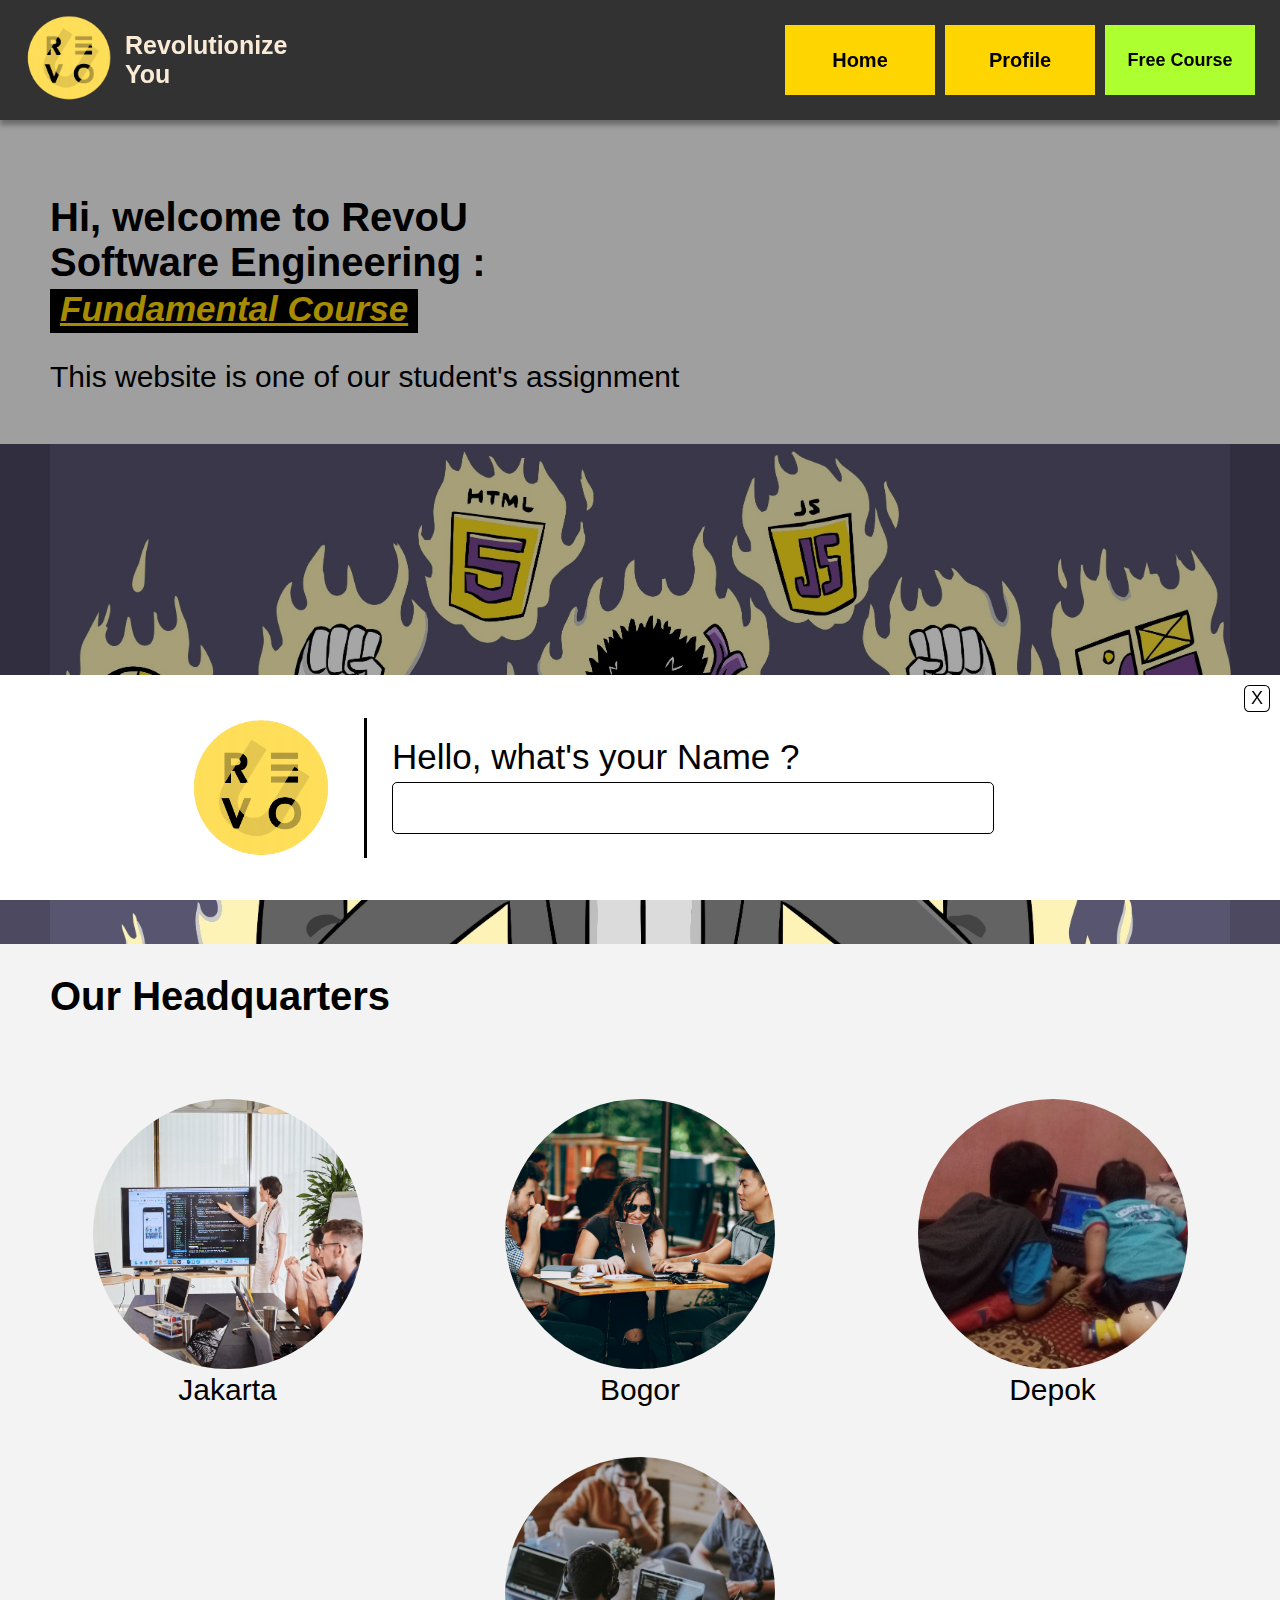
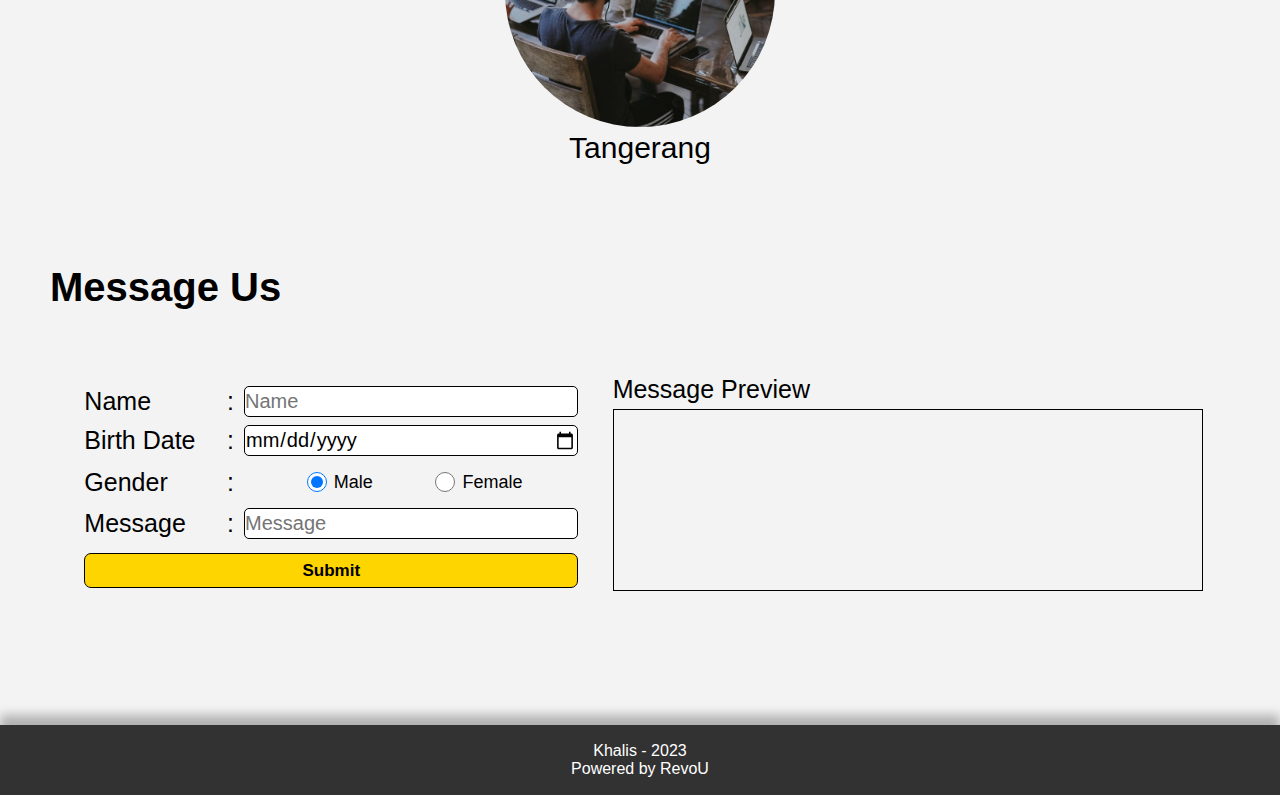
==== commit 2427869c: "try: solving shrungken date form on iphone se with @media 375px property min-width" ====
--- a/index.html
+++ b/index.html
@@ -122,10 +122,10 @@
                                 <td class="col-3">
                                     
                                     <!-- FIXING SHRUNGKEN FORM ON MOBILE -->
-                                    <input type="text" placeholder="Select a date" onfocus="$(this).hide().next().attr('hidden',false).focus();"/>
-                                    <input id="birth-date" type="datetime-local"  hidden="true">
-
-                                    <!-- <input id="birth-date" type="date" placeholder="Tanggal Lahir"> -->
+                                    <!-- <input type="text" placeholder="Select a date" onfocus="$(this).hide().next().attr('hidden',false).focus();"/>
+                                    <input id="birth-date" type="datetime-local"  hidden="true"> -->
+
+                                    <input id="birth-date" type="date" placeholder="Tanggal Lahir">
 
 
                                 </td>
--- a/CSS/index.css
+++ b/CSS/index.css
@@ -881,7 +881,9 @@
 		font-size: 12px;
 	}
 
-	@media only screen and (max-width: 320px) {
+}
+
+@media only screen and (max-width: 320px) {
 
 	/* POSITION MAIN */
 	main {
@@ -951,4 +953,14 @@
 
 }
 
-}+
+
+/* SOLVING BIRTH DATE FORM SHRUNGKEN ON MOBILE */
+/* experiment on iphone SE 375 x 667 */
+@media only screen and (max-width: 375px) {
+	#birth-date {
+		min-width: 300px;
+	}
+}
+
+
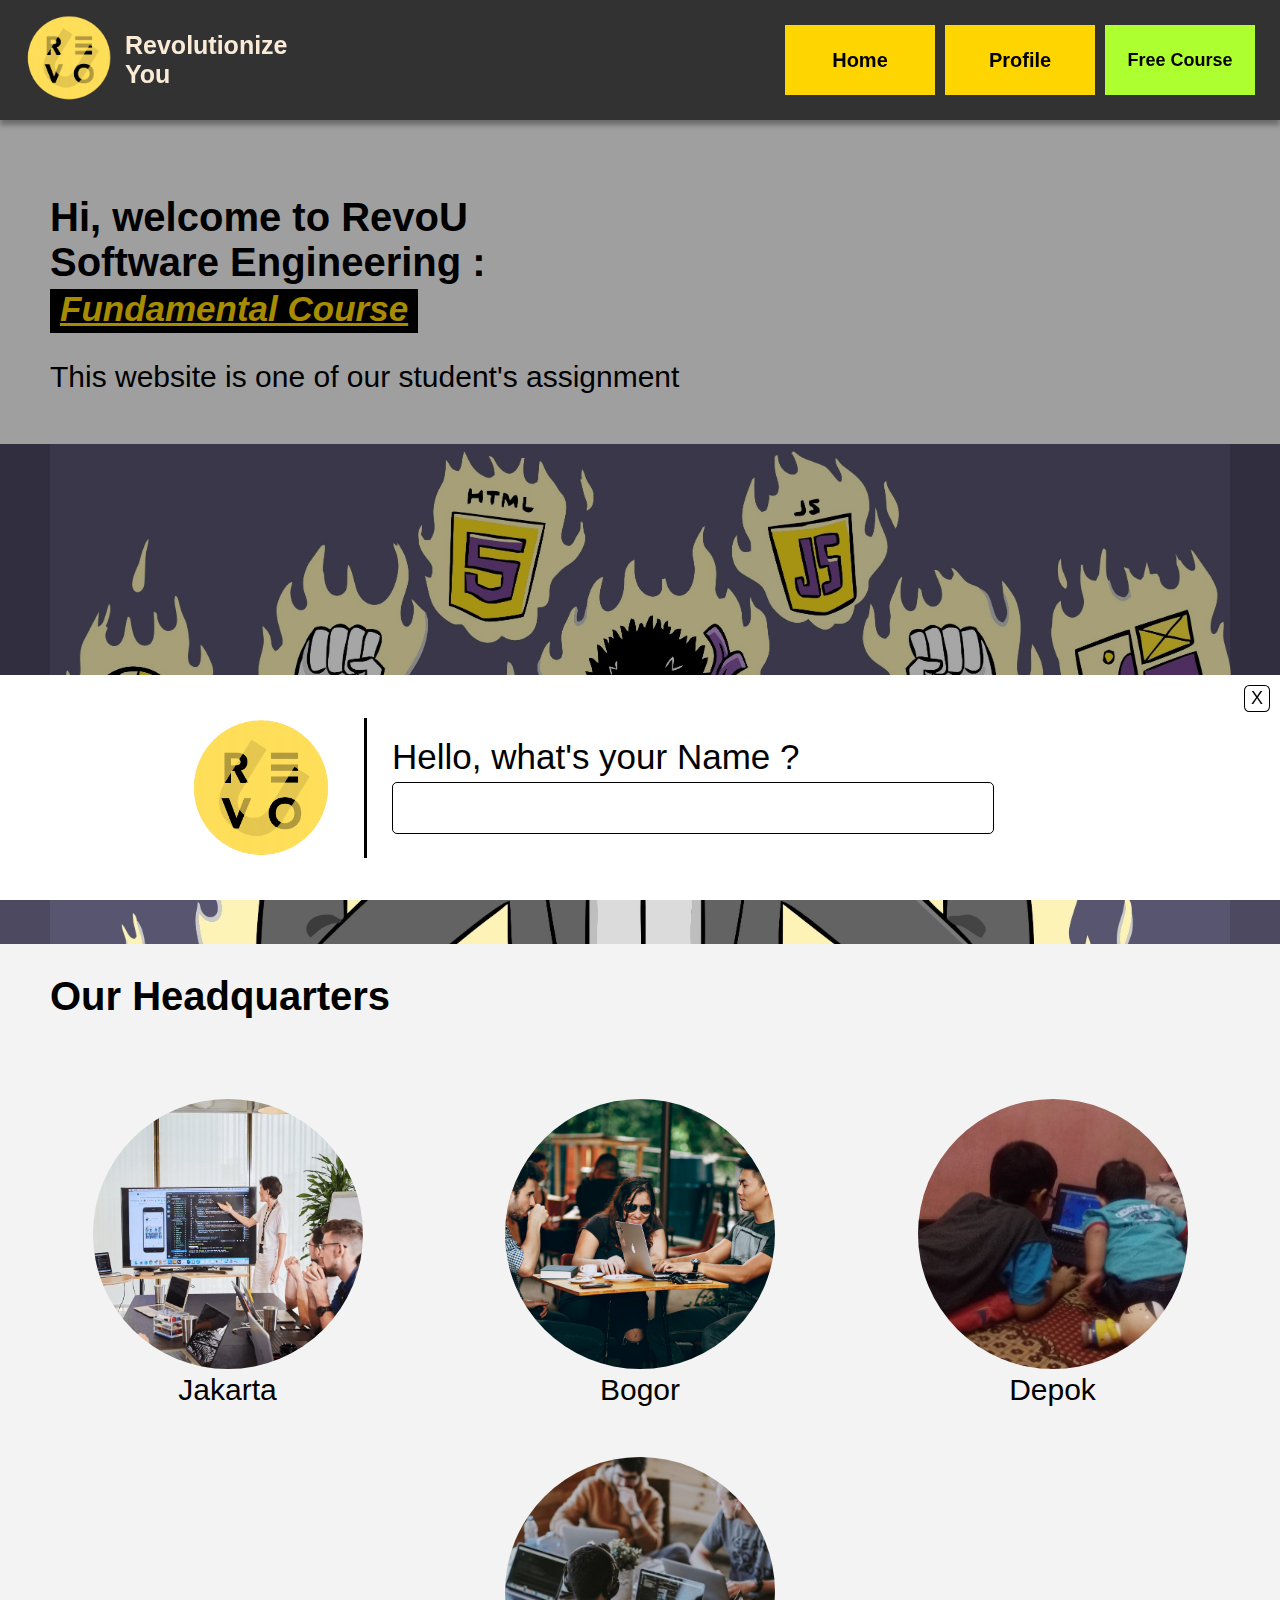
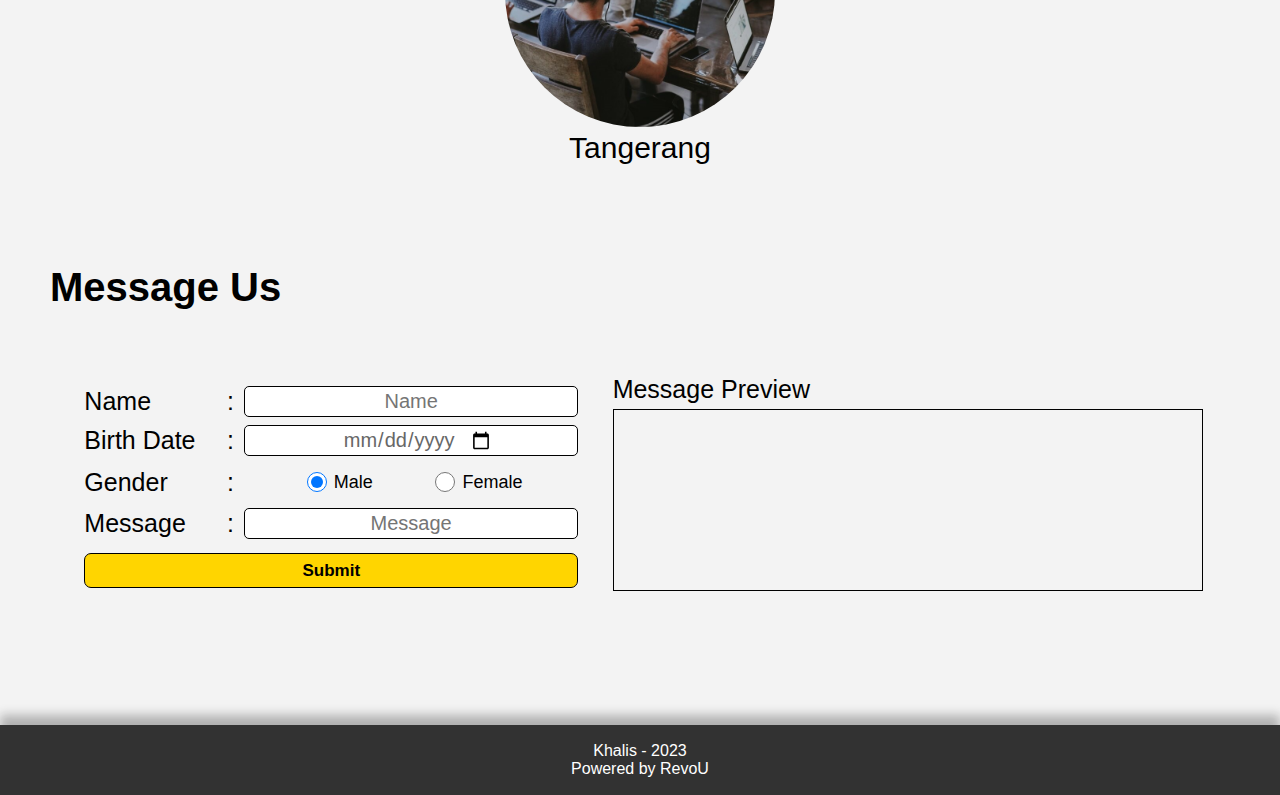
==== commit 58d50473: "solving: shrungken date form in mobile with staking it using other input as container, with absolute" ====
--- a/index.html
+++ b/index.html
@@ -120,12 +120,19 @@
                                 <td class="col-1">Birth Date</td>
                                 <td class="col-2">:</td>
                                 <td class="col-3">
-                                    
+
                                     <!-- FIXING SHRUNGKEN FORM ON MOBILE -->
-                                    <!-- <input type="text" placeholder="Select a date" onfocus="$(this).hide().next().attr('hidden',false).focus();"/>
-                                    <input id="birth-date" type="datetime-local"  hidden="true"> -->
-
-                                    <input id="birth-date" type="date" placeholder="Tanggal Lahir">
+
+                                    <!-- <input  type="text" placeholder="Select a date" 
+                                    onfocus="$(this).hide().next().attr('hidden',false).focus();"
+                                    /> -->
+
+                                    <input id="date-container" type="text">
+                                    <input id="birth-date" class="date-mobile" type="date" >
+
+
+
+                                    <!-- <input id="birth-date" type="date" placeholder="Tanggal Lahir"> -->
 
 
                                 </td>
--- a/CSS/index.css
+++ b/CSS/index.css
@@ -261,9 +261,23 @@
 	margin-top: 5px;
 }
 
-#user-name, #birth-date, #user-message {
+#user-name, #birth-date, #user-message, 
+#date-container {
 	width: 100%;
 	font-size: 20px;
+	text-align: center;
+}
+
+#birth-date {
+	width: auto; 
+	height: 20px; 
+    border-color: rgba(0, 0, 0, 0);
+    position: absolute;
+	color: rgb(103, 103, 103); 
+}
+
+#date-container {
+	pointer-events: none;
 }
 
 #preview-box {
@@ -712,6 +726,17 @@
 		height: 30px;
 	}
 
+	/* RESIZE DATE CONTAINER */
+	#date-container {
+		font-size: 14px;
+		height: 30px;
+	}
+
+	/* RESIZE BIRTH DATE */
+	#birth-date {
+		height: 20px;
+	}
+
 	/* RESIZE GENDER */
 	.col-3 > div > input[type=radio]{
 		height: 20px;
@@ -840,9 +865,9 @@
 		font-size: 15px;
 	}
 
-	#user-name, #birth-date, #user-message {
-		font-size: 15px;
-		height: 30px;
+	/* RESIZE BIRTH DATE */
+	#birth-date {
+		height: 20px;
 	}
 
 	#submit {
@@ -957,10 +982,19 @@
 
 /* SOLVING BIRTH DATE FORM SHRUNGKEN ON MOBILE */
 /* experiment on iphone SE 375 x 667 */
-@media only screen and (max-width: 375px) {
-	#birth-date {
-		min-width: 300px;
-	}
-}
-
-
+
+/* @media only screen and (max-width: 800px) {
+	.ori-date {
+		display: none;
+	}
+}
+
+@media only screen and (min-width: 800px) {
+
+	.date-mobile, #date-container {
+		display: none;
+		visibility: none;
+	}
+} */
+
+
